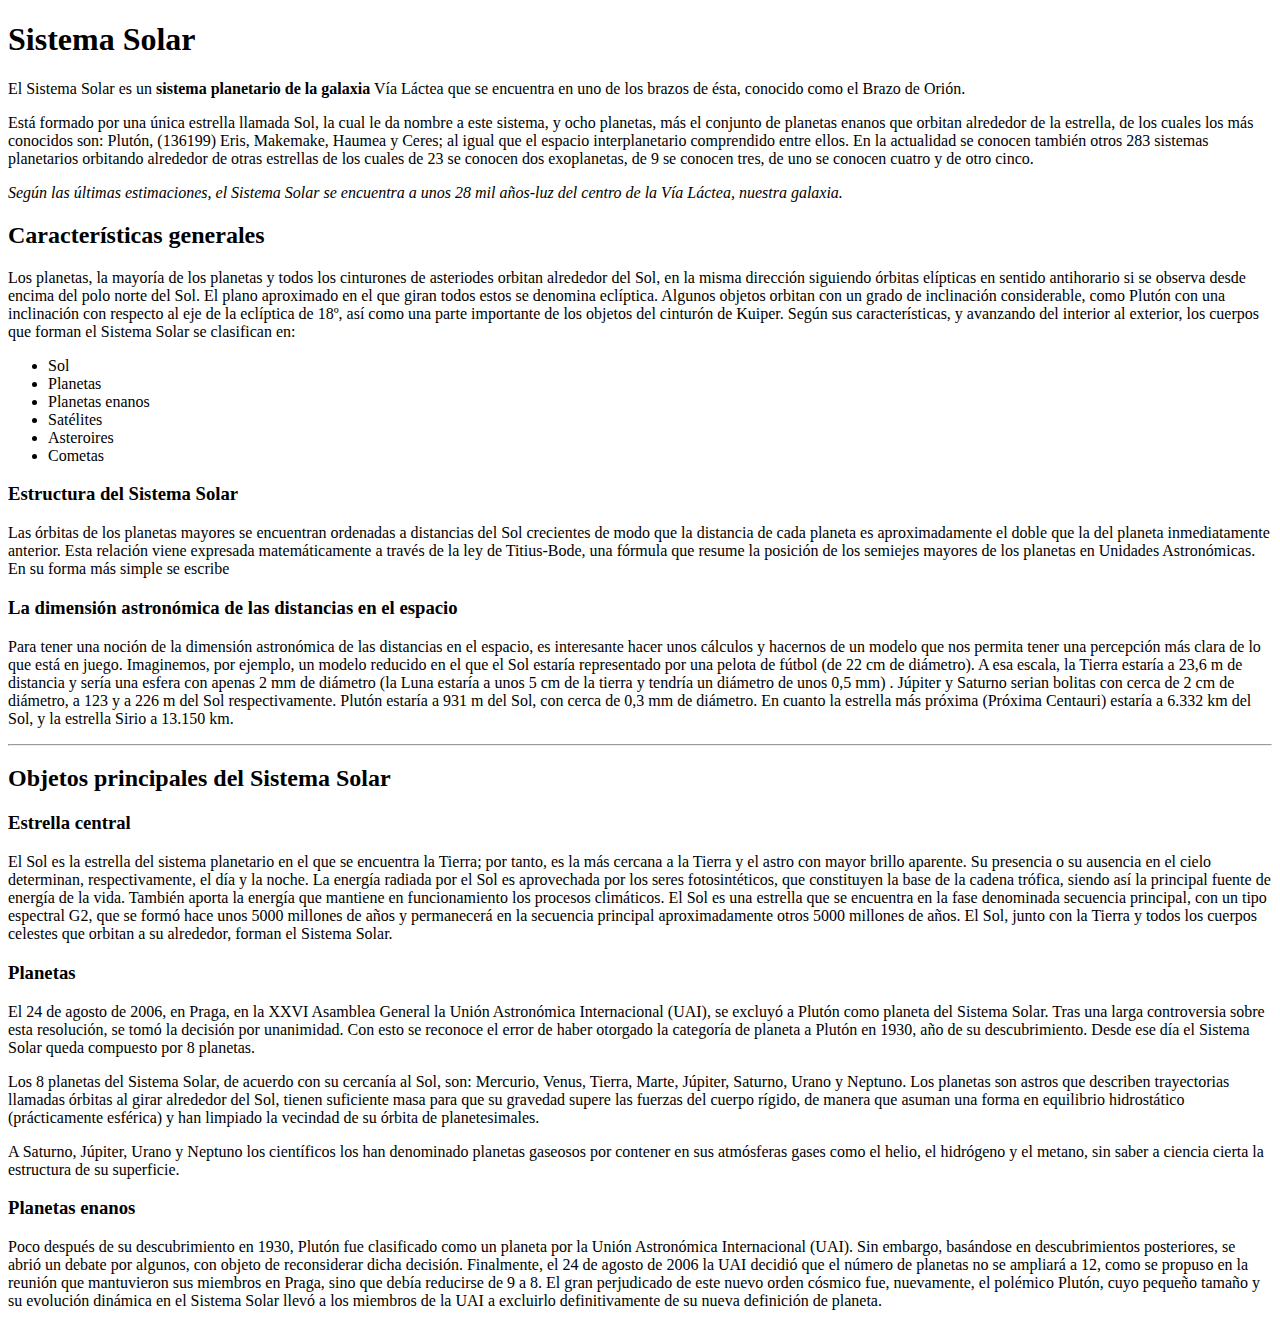
==== index.html @ dcef8b1e "cambiando el index para github page" ====
<!DOCTYPE html>
<html lang="en">

<head>
    <meta charset="UTF-8">
    <meta http-equiv="X-UA-Compatible" content="IE=edge">
    <meta name="viewport" content="width=device-width, initial-scale=1.0">
    <title>Sistema Solar</title>
</head>

<body>
    <h1>Sistema Solar</h1>

    <p>
        El Sistema Solar es un <b>sistema planetario de la galaxia</b> Vía Láctea que se encuentra en uno de los brazos de ésta, conocido como el Brazo de Orión.
    </p>
    <p>
        Está formado por una única estrella llamada Sol, la cual le da nombre a este sistema, y ocho planetas, más el conjunto de planetas enanos que orbitan alrededor de la estrella, de los cuales los más conocidos son: Plutón, (136199) Eris, Makemake, Haumea
        y Ceres; al igual que el espacio interplanetario comprendido entre ellos. En la actualidad se conocen también otros 283 sistemas planetarios orbitando alrededor de otras estrellas de los cuales de 23 se conocen dos exoplanetas, de 9 se conocen
        tres, de uno se conocen cuatro y de otro cinco.
    </p>
    <i>Según las últimas estimaciones, el Sistema Solar se encuentra a unos 28 mil años-luz del centro de la Vía Láctea, nuestra galaxia.</i>
    <h2> Características generales </h2>
    <p>
        Los planetas, la mayoría de los planetas y todos los cinturones de asteriodes orbitan alrededor del Sol, en la misma dirección siguiendo órbitas elípticas en sentido antihorario si se observa desde encima del polo norte del Sol. El plano aproximado en
        el que giran todos estos se denomina eclíptica. Algunos objetos orbitan con un grado de inclinación considerable, como Plutón con una inclinación con respecto al eje de la eclíptica de 18º, así como una parte importante de los objetos del cinturón
        de Kuiper. Según sus características, y avanzando del interior al exterior, los cuerpos que forman el Sistema Solar se clasifican en:
    </p>
    <ul>
        <li>Sol</li>
        <li>Planetas</li>
        <li>Planetas enanos</li>
        <li>Satélites</li>
        <li>Asteroires</li>
        <li>Cometas</li>
    </ul>
    <h3>Estructura del Sistema Solar</h3>
    <p>
        Las órbitas de los planetas mayores se encuentran ordenadas a distancias del Sol crecientes de modo que la distancia de cada planeta es aproximadamente el doble que la del planeta inmediatamente anterior. Esta relación viene expresada matemáticamente
        a través de la ley de Titius-Bode, una fórmula que resume la posición de los semiejes mayores de los planetas en Unidades Astronómicas. En su forma más simple se escribe
    </p>
    <h3>La dimensión astronómica de las distancias en el espacio</h3>
    <p>
        Para tener una noción de la dimensión astronómica de las distancias en el espacio, es interesante hacer unos cálculos y hacernos de un modelo que nos permita tener una percepción más clara de lo que está en juego. Imaginemos, por ejemplo, un modelo reducido
        en el que el Sol estaría representado por una pelota de fútbol (de 22 cm de diámetro). A esa escala, la Tierra estaría a 23,6 m de distancia y sería una esfera con apenas 2 mm de diámetro (la Luna estaría a unos 5 cm de la tierra y tendría un
        diámetro de unos 0,5 mm) . Júpiter y Saturno serian bolitas con cerca de 2 cm de diámetro, a 123 y a 226 m del Sol respectivamente. Plutón estaría a 931 m del Sol, con cerca de 0,3 mm de diámetro. En cuanto la estrella más próxima (Próxima Centauri)
        estaría a 6.332 km del Sol, y la estrella Sirio a 13.150 km.
    </p>
    <hr>
    <h2>Objetos principales del Sistema Solar</h2>
    <h3>Estrella central</h3>
    <p>
        El Sol es la estrella del sistema planetario en el que se encuentra la Tierra; por tanto, es la más cercana a la Tierra y el astro con mayor brillo aparente. Su presencia o su ausencia en el cielo determinan, respectivamente, el día y la noche. La energía
        radiada por el Sol es aprovechada por los seres fotosintéticos, que constituyen la base de la cadena trófica, siendo así la principal fuente de energía de la vida. También aporta la energía que mantiene en funcionamiento los procesos climáticos.
        El Sol es una estrella que se encuentra en la fase denominada secuencia principal, con un tipo espectral G2, que se formó hace unos 5000 millones de años y permanecerá en la secuencia principal aproximadamente otros 5000 millones de años. El Sol,
        junto con la Tierra y todos los cuerpos celestes que orbitan a su alrededor, forman el Sistema Solar.
    </p>
    <h3>Planetas</h3>
    <p>
        El 24 de agosto de 2006, en Praga, en la XXVI Asamblea General la Unión Astronómica Internacional (UAI), se excluyó a Plutón como planeta del Sistema Solar. Tras una larga controversia sobre esta resolución, se tomó la decisión por unanimidad. Con esto
        se reconoce el error de haber otorgado la categoría de planeta a Plutón en 1930, año de su descubrimiento. Desde ese día el Sistema Solar queda compuesto por 8 planetas.
    </p>
    <p>
        Los 8 planetas del Sistema Solar, de acuerdo con su cercanía al Sol, son: Mercurio, Venus, Tierra, Marte, Júpiter, Saturno, Urano y Neptuno. Los planetas son astros que describen trayectorias llamadas órbitas al girar alrededor del Sol, tienen suficiente
        masa para que su gravedad supere las fuerzas del cuerpo rígido, de manera que asuman una forma en equilibrio hidrostático (prácticamente esférica) y han limpiado la vecindad de su órbita de planetesimales.
    </p>
    <p>
        A Saturno, Júpiter, Urano y Neptuno los científicos los han denominado planetas gaseosos por contener en sus atmósferas gases como el helio, el hidrógeno y el metano, sin saber a ciencia cierta la estructura de su superficie.
    </p>
    <h3>Planetas enanos</h3>
    <p>
        Poco después de su descubrimiento en 1930, Plutón fue clasificado como un planeta por la Unión Astronómica Internacional (UAI). Sin embargo, basándose en descubrimientos posteriores, se abrió un debate por algunos, con objeto de reconsiderar dicha decisión.
        Finalmente, el 24 de agosto de 2006 la UAI decidió que el número de planetas no se ampliará a 12, como se propuso en la reunión que mantuvieron sus miembros en Praga, sino que debía reducirse de 9 a 8. El gran perjudicado de este nuevo orden cósmico
        fue, nuevamente, el polémico Plutón, cuyo pequeño tamaño y su evolución dinámica en el Sistema Solar llevó a los miembros de la UAI a excluirlo definitivamente de su nueva definición de planeta.
    </p>
</body>

</html>
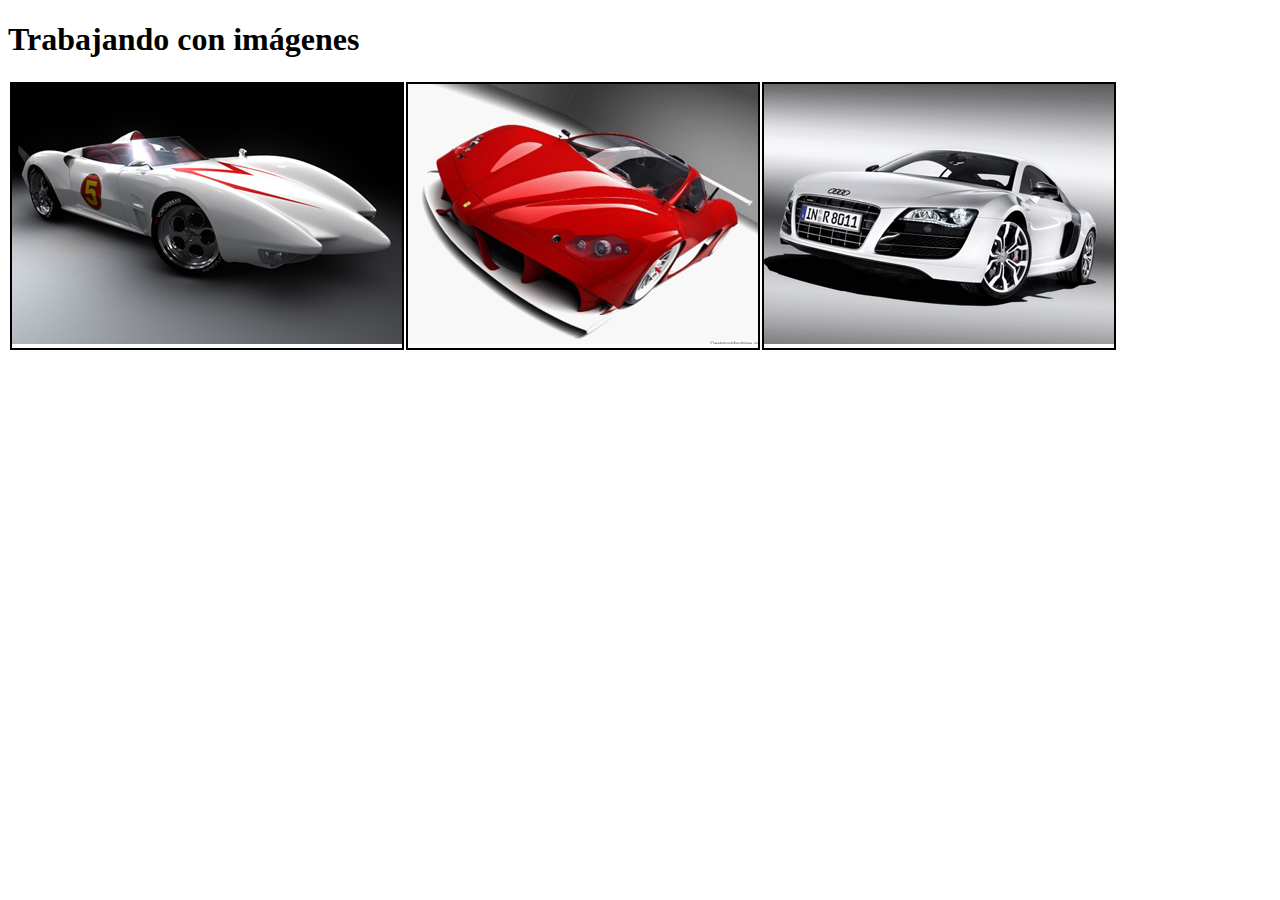
==== commit e9cfb99e: "imagenes" ====
--- a/index.html
+++ b/index.html
@@ -1,78 +1,34 @@
 <!DOCTYPE html>
-<html lang="en">
+<html lang="es">
 
 <head>
     <meta charset="UTF-8">
     <meta http-equiv="X-UA-Compatible" content="IE=edge">
     <meta name="viewport" content="width=device-width, initial-scale=1.0">
-    <title>Sistema Solar</title>
+    <title>Trabajando con imágenes</title>
 </head>
+<style>
+    td {
+        border: 2px solid black;
+        padding: 0px;
+        margin: 0px;
+    }
+    img {
+        width: fit-content;
+        height: fit-content;
+    }
+</style>
+<body>
+    <h1>Trabajando con imágenes</h1>
 
-<body>
-    <h1>Sistema Solar</h1>
+    <table>
+        <tr>
+            <td><img src="img/auto1.jpeg" alt="Auto número 5" title="Auto número 5"></td>
+            <td><img src="img/auto2.jpg" alt="Auto Rojo" title="Auto Rojo"></td>
+            <td><img src="img/auto3.jpg" alt="Audi blanco" title="Audi blanco"></td>
 
-    <p>
-        El Sistema Solar es un <b>sistema planetario de la galaxia</b> Vía Láctea que se encuentra en uno de los brazos de ésta, conocido como el Brazo de Orión.
-    </p>
-    <p>
-        Está formado por una única estrella llamada Sol, la cual le da nombre a este sistema, y ocho planetas, más el conjunto de planetas enanos que orbitan alrededor de la estrella, de los cuales los más conocidos son: Plutón, (136199) Eris, Makemake, Haumea
-        y Ceres; al igual que el espacio interplanetario comprendido entre ellos. En la actualidad se conocen también otros 283 sistemas planetarios orbitando alrededor de otras estrellas de los cuales de 23 se conocen dos exoplanetas, de 9 se conocen
-        tres, de uno se conocen cuatro y de otro cinco.
-    </p>
-    <i>Según las últimas estimaciones, el Sistema Solar se encuentra a unos 28 mil años-luz del centro de la Vía Láctea, nuestra galaxia.</i>
-    <h2> Características generales </h2>
-    <p>
-        Los planetas, la mayoría de los planetas y todos los cinturones de asteriodes orbitan alrededor del Sol, en la misma dirección siguiendo órbitas elípticas en sentido antihorario si se observa desde encima del polo norte del Sol. El plano aproximado en
-        el que giran todos estos se denomina eclíptica. Algunos objetos orbitan con un grado de inclinación considerable, como Plutón con una inclinación con respecto al eje de la eclíptica de 18º, así como una parte importante de los objetos del cinturón
-        de Kuiper. Según sus características, y avanzando del interior al exterior, los cuerpos que forman el Sistema Solar se clasifican en:
-    </p>
-    <ul>
-        <li>Sol</li>
-        <li>Planetas</li>
-        <li>Planetas enanos</li>
-        <li>Satélites</li>
-        <li>Asteroires</li>
-        <li>Cometas</li>
-    </ul>
-    <h3>Estructura del Sistema Solar</h3>
-    <p>
-        Las órbitas de los planetas mayores se encuentran ordenadas a distancias del Sol crecientes de modo que la distancia de cada planeta es aproximadamente el doble que la del planeta inmediatamente anterior. Esta relación viene expresada matemáticamente
-        a través de la ley de Titius-Bode, una fórmula que resume la posición de los semiejes mayores de los planetas en Unidades Astronómicas. En su forma más simple se escribe
-    </p>
-    <h3>La dimensión astronómica de las distancias en el espacio</h3>
-    <p>
-        Para tener una noción de la dimensión astronómica de las distancias en el espacio, es interesante hacer unos cálculos y hacernos de un modelo que nos permita tener una percepción más clara de lo que está en juego. Imaginemos, por ejemplo, un modelo reducido
-        en el que el Sol estaría representado por una pelota de fútbol (de 22 cm de diámetro). A esa escala, la Tierra estaría a 23,6 m de distancia y sería una esfera con apenas 2 mm de diámetro (la Luna estaría a unos 5 cm de la tierra y tendría un
-        diámetro de unos 0,5 mm) . Júpiter y Saturno serian bolitas con cerca de 2 cm de diámetro, a 123 y a 226 m del Sol respectivamente. Plutón estaría a 931 m del Sol, con cerca de 0,3 mm de diámetro. En cuanto la estrella más próxima (Próxima Centauri)
-        estaría a 6.332 km del Sol, y la estrella Sirio a 13.150 km.
-    </p>
-    <hr>
-    <h2>Objetos principales del Sistema Solar</h2>
-    <h3>Estrella central</h3>
-    <p>
-        El Sol es la estrella del sistema planetario en el que se encuentra la Tierra; por tanto, es la más cercana a la Tierra y el astro con mayor brillo aparente. Su presencia o su ausencia en el cielo determinan, respectivamente, el día y la noche. La energía
-        radiada por el Sol es aprovechada por los seres fotosintéticos, que constituyen la base de la cadena trófica, siendo así la principal fuente de energía de la vida. También aporta la energía que mantiene en funcionamiento los procesos climáticos.
-        El Sol es una estrella que se encuentra en la fase denominada secuencia principal, con un tipo espectral G2, que se formó hace unos 5000 millones de años y permanecerá en la secuencia principal aproximadamente otros 5000 millones de años. El Sol,
-        junto con la Tierra y todos los cuerpos celestes que orbitan a su alrededor, forman el Sistema Solar.
-    </p>
-    <h3>Planetas</h3>
-    <p>
-        El 24 de agosto de 2006, en Praga, en la XXVI Asamblea General la Unión Astronómica Internacional (UAI), se excluyó a Plutón como planeta del Sistema Solar. Tras una larga controversia sobre esta resolución, se tomó la decisión por unanimidad. Con esto
-        se reconoce el error de haber otorgado la categoría de planeta a Plutón en 1930, año de su descubrimiento. Desde ese día el Sistema Solar queda compuesto por 8 planetas.
-    </p>
-    <p>
-        Los 8 planetas del Sistema Solar, de acuerdo con su cercanía al Sol, son: Mercurio, Venus, Tierra, Marte, Júpiter, Saturno, Urano y Neptuno. Los planetas son astros que describen trayectorias llamadas órbitas al girar alrededor del Sol, tienen suficiente
-        masa para que su gravedad supere las fuerzas del cuerpo rígido, de manera que asuman una forma en equilibrio hidrostático (prácticamente esférica) y han limpiado la vecindad de su órbita de planetesimales.
-    </p>
-    <p>
-        A Saturno, Júpiter, Urano y Neptuno los científicos los han denominado planetas gaseosos por contener en sus atmósferas gases como el helio, el hidrógeno y el metano, sin saber a ciencia cierta la estructura de su superficie.
-    </p>
-    <h3>Planetas enanos</h3>
-    <p>
-        Poco después de su descubrimiento en 1930, Plutón fue clasificado como un planeta por la Unión Astronómica Internacional (UAI). Sin embargo, basándose en descubrimientos posteriores, se abrió un debate por algunos, con objeto de reconsiderar dicha decisión.
-        Finalmente, el 24 de agosto de 2006 la UAI decidió que el número de planetas no se ampliará a 12, como se propuso en la reunión que mantuvieron sus miembros en Praga, sino que debía reducirse de 9 a 8. El gran perjudicado de este nuevo orden cósmico
-        fue, nuevamente, el polémico Plutón, cuyo pequeño tamaño y su evolución dinámica en el Sistema Solar llevó a los miembros de la UAI a excluirlo definitivamente de su nueva definición de planeta.
-    </p>
+        </tr>
+    </table>
 </body>
 
 </html>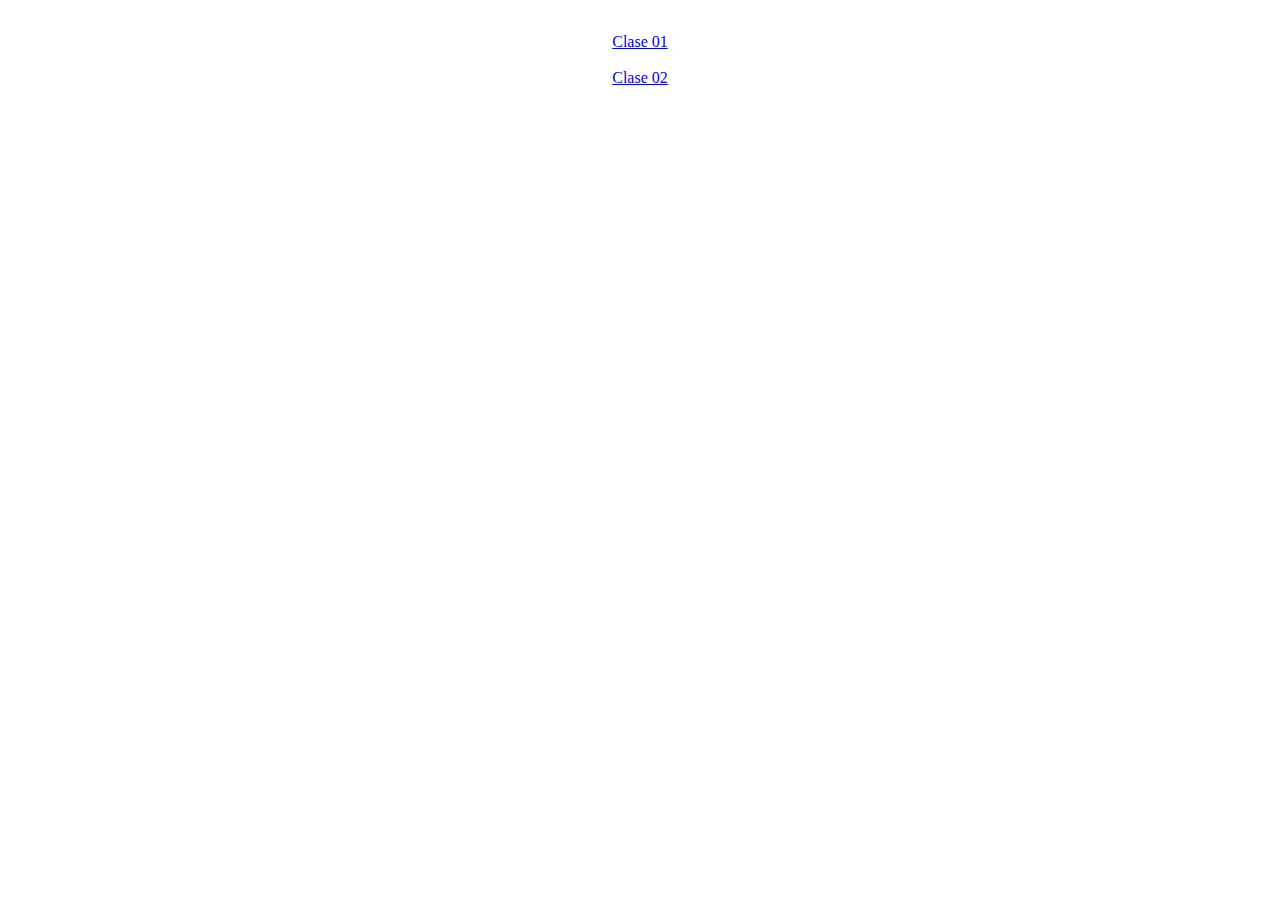
==== commit 61e6b3f2: "Refactor view all from main" ====
--- a/index.html
+++ b/index.html
@@ -1,34 +1,27 @@
 <!DOCTYPE html>
-<html lang="es">
-
+<html lang="en">
 <head>
     <meta charset="UTF-8">
     <meta http-equiv="X-UA-Compatible" content="IE=edge">
     <meta name="viewport" content="width=device-width, initial-scale=1.0">
-    <title>Trabajando con imágenes</title>
+    <title>Ejercicios</title>
 </head>
 <style>
-    td {
-        border: 2px solid black;
-        padding: 0px;
-        margin: 0px;
-    }
-    img {
-        width: fit-content;
-        height: fit-content;
-    }
+    div {
+        text-align: center;
+        width: 400px;
+        padding-top: 25px;
+        margin: auto;
+
+}
 </style>
 <body>
-    <h1>Trabajando con imágenes</h1>
+    <div>
+        <a href="clase01/index.html">Clase 01</a>
+        <br>
+        <br>
+        <a href="clase02/index.html">Clase 02</a>
 
-    <table>
-        <tr>
-            <td><img src="img/auto1.jpeg" alt="Auto número 5" title="Auto número 5"></td>
-            <td><img src="img/auto2.jpg" alt="Auto Rojo" title="Auto Rojo"></td>
-            <td><img src="img/auto3.jpg" alt="Audi blanco" title="Audi blanco"></td>
-
-        </tr>
-    </table>
+    </div>
 </body>
-
 </html>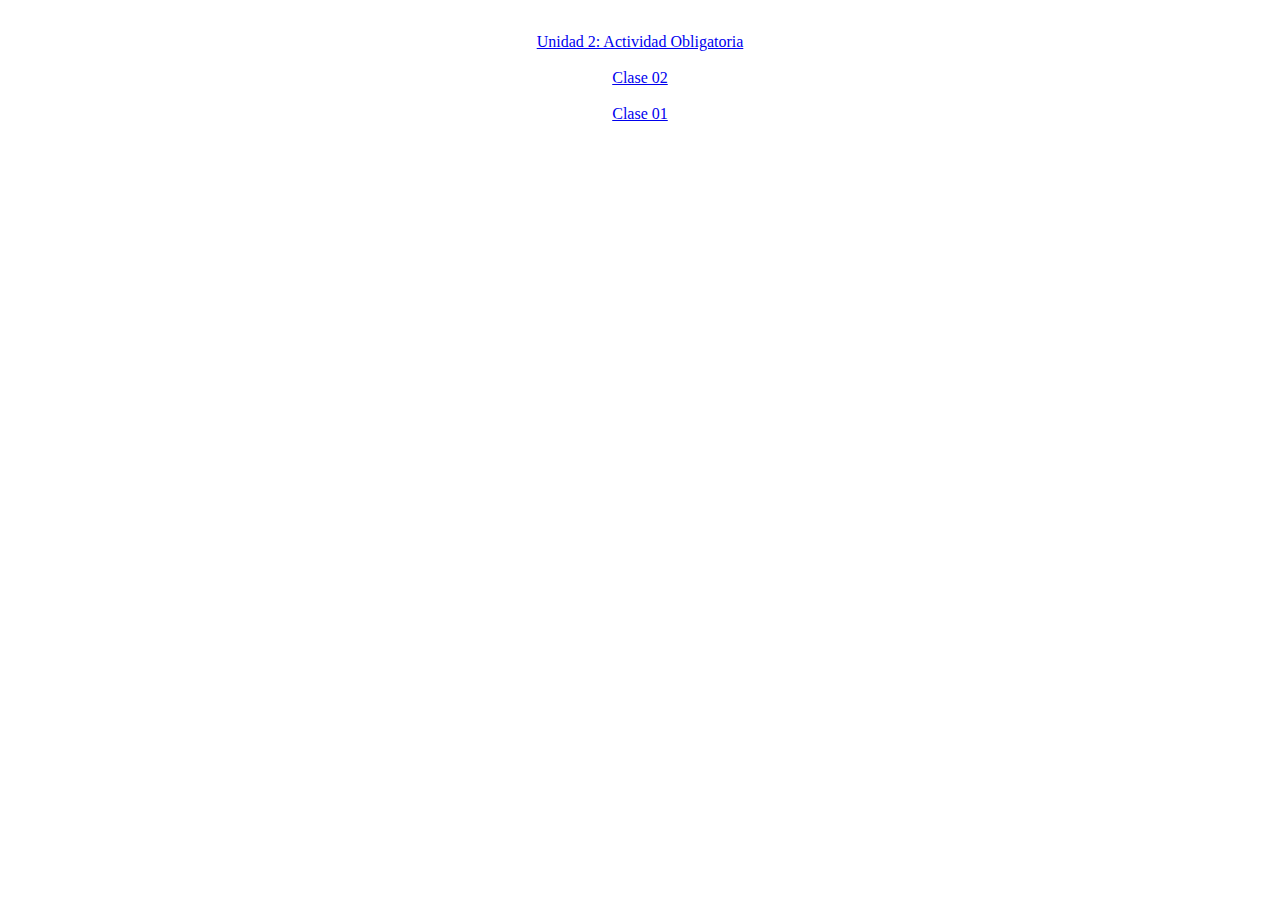
==== commit db24bf1b: "fix" ====
--- a/index.html
+++ b/index.html
@@ -17,11 +17,13 @@
 </style>
 <body>
     <div>
-        <a href="clase01/index.html">Clase 01</a>
+        <a href="unidad02/">Unidad 2: Actividad Obligatoria</a>
         <br>
         <br>
         <a href="clase02/index.html">Clase 02</a>
-
+        <br>
+        <br>
+        <a href="clase01/index.html">Clase 01</a>
     </div>
 </body>
 </html>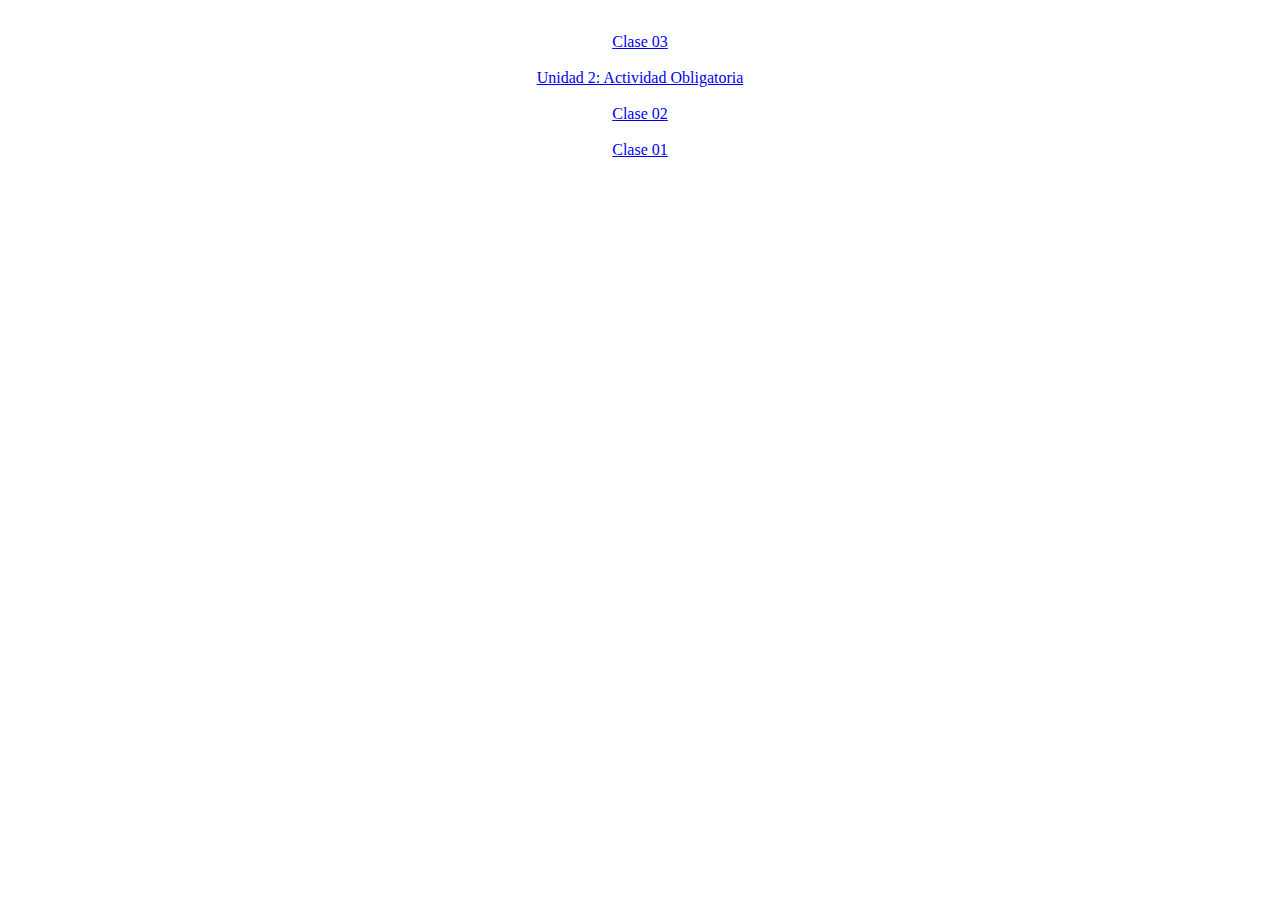
==== commit eeaaa85d: "clase 3 realizado" ====
--- a/index.html
+++ b/index.html
@@ -17,6 +17,9 @@
 </style>
 <body>
     <div>
+        <a href="clase03/index.html">Clase 03</a>
+        <br>
+        <br>
         <a href="unidad02/">Unidad 2: Actividad Obligatoria</a>
         <br>
         <br>
